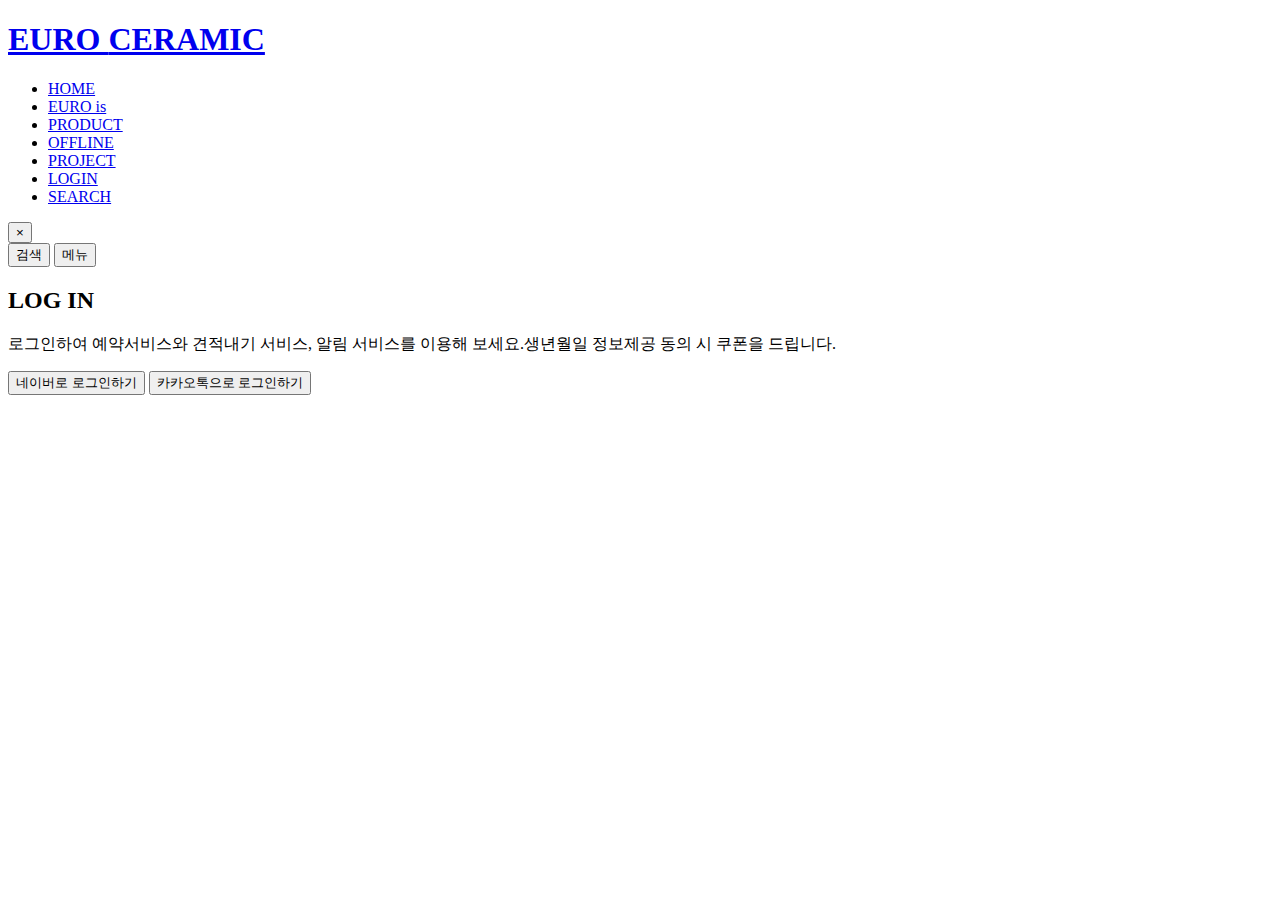
==== login.html @ ef59a128 "Add files via upload" ====
<!DOCTYPE html>
<html lang="ko">
    <head>
        <title>EURO CERAMIC</title>
        <meta name="description" content="EURO CERAMIC" />
        <meta name="keywords" content="EURO CERAMIC" />
        <meta name="author" content="" />
        <meta http-equiv="Content-Type" content="text/html; charset=UTF-8" />
        <meta http-equiv="X-UA-Compatible" content="IE=edge" />
        <meta name="viewport" content="user-scalable=no, initial-scale=1.0, maximum-scale=3.0, minimum-scale=1.0, width=device-width" />
        <link rel="stylesheet" type="text/css" href="../common/css/common.css" />
        <script type="text/javascript" src="../common/js/jquery-1.12.4.min.js"></script>
        <script type="text/javascript" src="../common/js/magic_mouse.js"></script>
        <script type="text/javascript" src="../common/js/slick.min.js"></script>
        <script type="text/javascript" src="../common/js/ui.js"></script>
    </head>
    <body class="bg_paper">
        <div id="wrap">
            <header id="header">
                <div class="inner_box">
                    <h1 class="logo">
                        <a href="#self">EURO <span>CERAMIC</span></a>
                    </h1>
                    <nav class="gnb">
                        <ul>
                            <li class="m"><a href="#self">HOME</a></li>
                            <li><a href="#self">EURO is</a></li>
                            <li><a href="#self">PRODUCT</a></li>
                            <li><a href="#self">OFFLINE</a></li>
                            <li><a href="#self">PROJECT</a></li>
                            <li class="on"><a href="#self">LOGIN</a></li>
                            <li class="m"><a href="#self">SEARCH</a></li>
                        </ul>
                        <button type="button" class="btn_close">×</button>
                    </nav>
                    <button type="button" class="btn_search"><span class="blind">검색</span></button>
                    <button type="button" class="btn_gnb"><span class="blind">메뉴</span></button>
                </div>
            </header>

            <div id="container">
                <section class="login">
                    <div class="in_box">
                        <h2 class="title">LOG IN</h2>
                        <p class="txt">로그인하여 예약서비스와 견적내기 서비스, 알림 서비스를 이용해 보세요.생년월일 정보제공 동의 시 쿠폰을 드립니다.</p>
                        <div class="btn_box">
                            <button type="button" class="btn_naver"><span>네이버로 로그인하기</span></button>
                            <button type="button" class="btn_kakaotalk"><span>카카오톡으로 로그인하기</span></button>
                        </div>
                    </div>
                </section>
            </div>
        </div>
    </body>
</html>
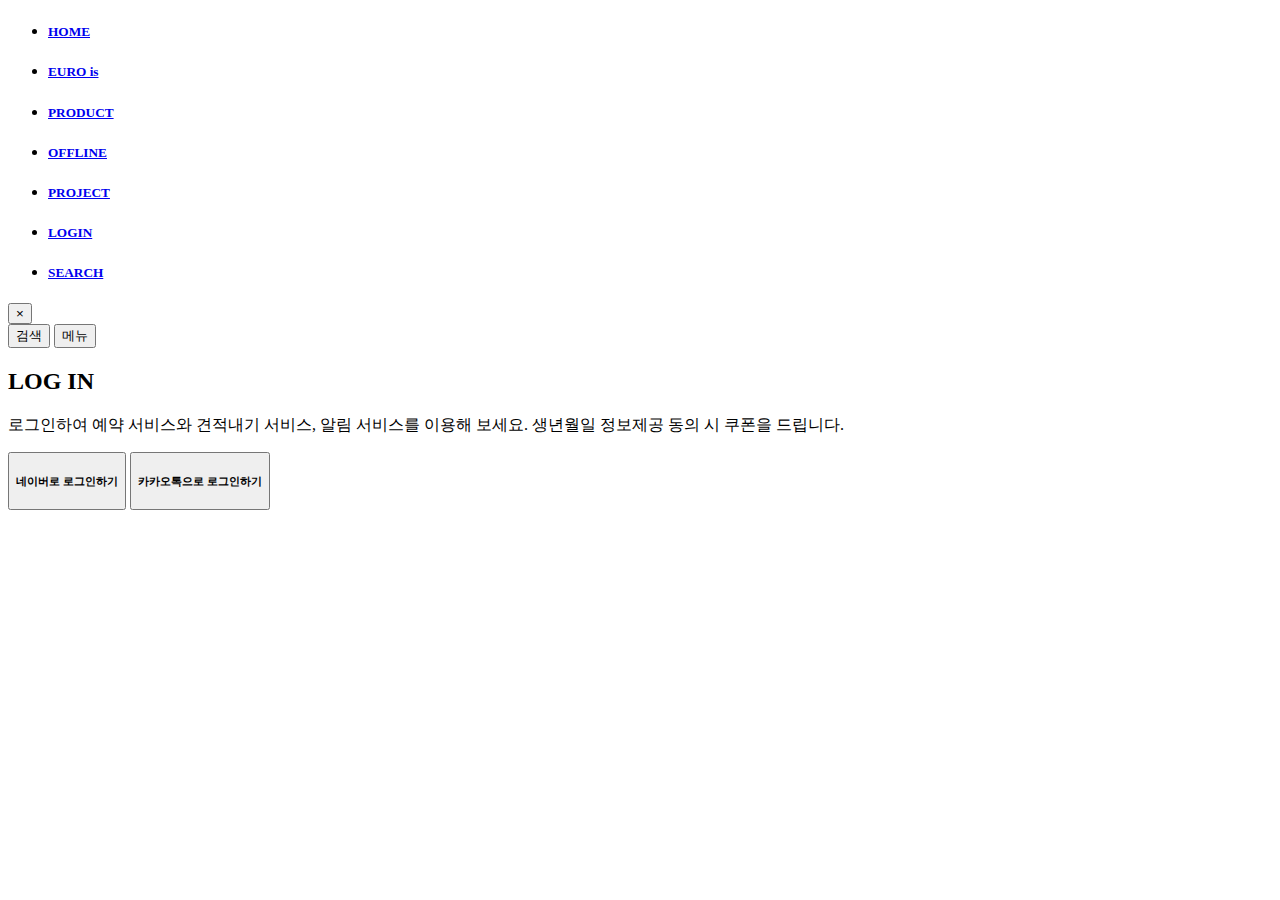
==== commit 8716a22e: "euro-ceramic_markup-1.1" ====
--- a/login.html
+++ b/login.html
@@ -18,18 +18,18 @@
         <div id="wrap">
             <header id="header">
                 <div class="inner_box">
-                    <h1 class="logo">
+                   <!-- <h1 class="logo">
                         <a href="#self">EURO <span>CERAMIC</span></a>
-                    </h1>
+                    </h1>-->
                     <nav class="gnb">
                         <ul>
-                            <li class="m"><a href="#self">HOME</a></li>
-                            <li><a href="#self">EURO is</a></li>
-                            <li><a href="#self">PRODUCT</a></li>
-                            <li><a href="#self">OFFLINE</a></li>
-                            <li><a href="#self">PROJECT</a></li>
-                            <li class="on"><a href="#self">LOGIN</a></li>
-                            <li class="m"><a href="#self">SEARCH</a></li>
+                            <li class="m"><h5><a href="#self">HOME</a></h5></li>
+                            <li><h5><a href="#self">EURO is</a></h5></li>
+                            <li><h5><a href="#self">PRODUCT</a></h5></li>
+                            <li><h5><a href="#self">OFFLINE</a></h5></li>
+                            <li><h5><a href="#self">PROJECT</a></h5></li>
+                            <li class="on"><h5><a href="#self">LOGIN</a></h5></li>
+                            <li class="m"><h5><a href="#self">SEARCH</a></h5></li>
                         </ul>
                         <button type="button" class="btn_close">×</button>
                     </nav>
@@ -42,10 +42,10 @@
                 <section class="login">
                     <div class="in_box">
                         <h2 class="title">LOG IN</h2>
-                        <p class="txt">로그인하여 예약서비스와 견적내기 서비스, 알림 서비스를 이용해 보세요.생년월일 정보제공 동의 시 쿠폰을 드립니다.</p>
+                        <p class="txt">로그인하여 예약 서비스와 견적내기 서비스, 알림 서비스를 이용해 보세요.  생년월일 정보제공 동의 시 쿠폰을 드립니다.</p>
                         <div class="btn_box">
-                            <button type="button" class="btn_naver"><span>네이버로 로그인하기</span></button>
-                            <button type="button" class="btn_kakaotalk"><span>카카오톡으로 로그인하기</span></button>
+                            <button type="button" class="btn_naver"><h5><span>네이버로 로그인하기</span></h5></button>
+                            <button type="button" class="btn_kakaotalk"><h5><span>카카오톡으로 로그인하기</span></h5></button>
                         </div>
                     </div>
                 </section>
